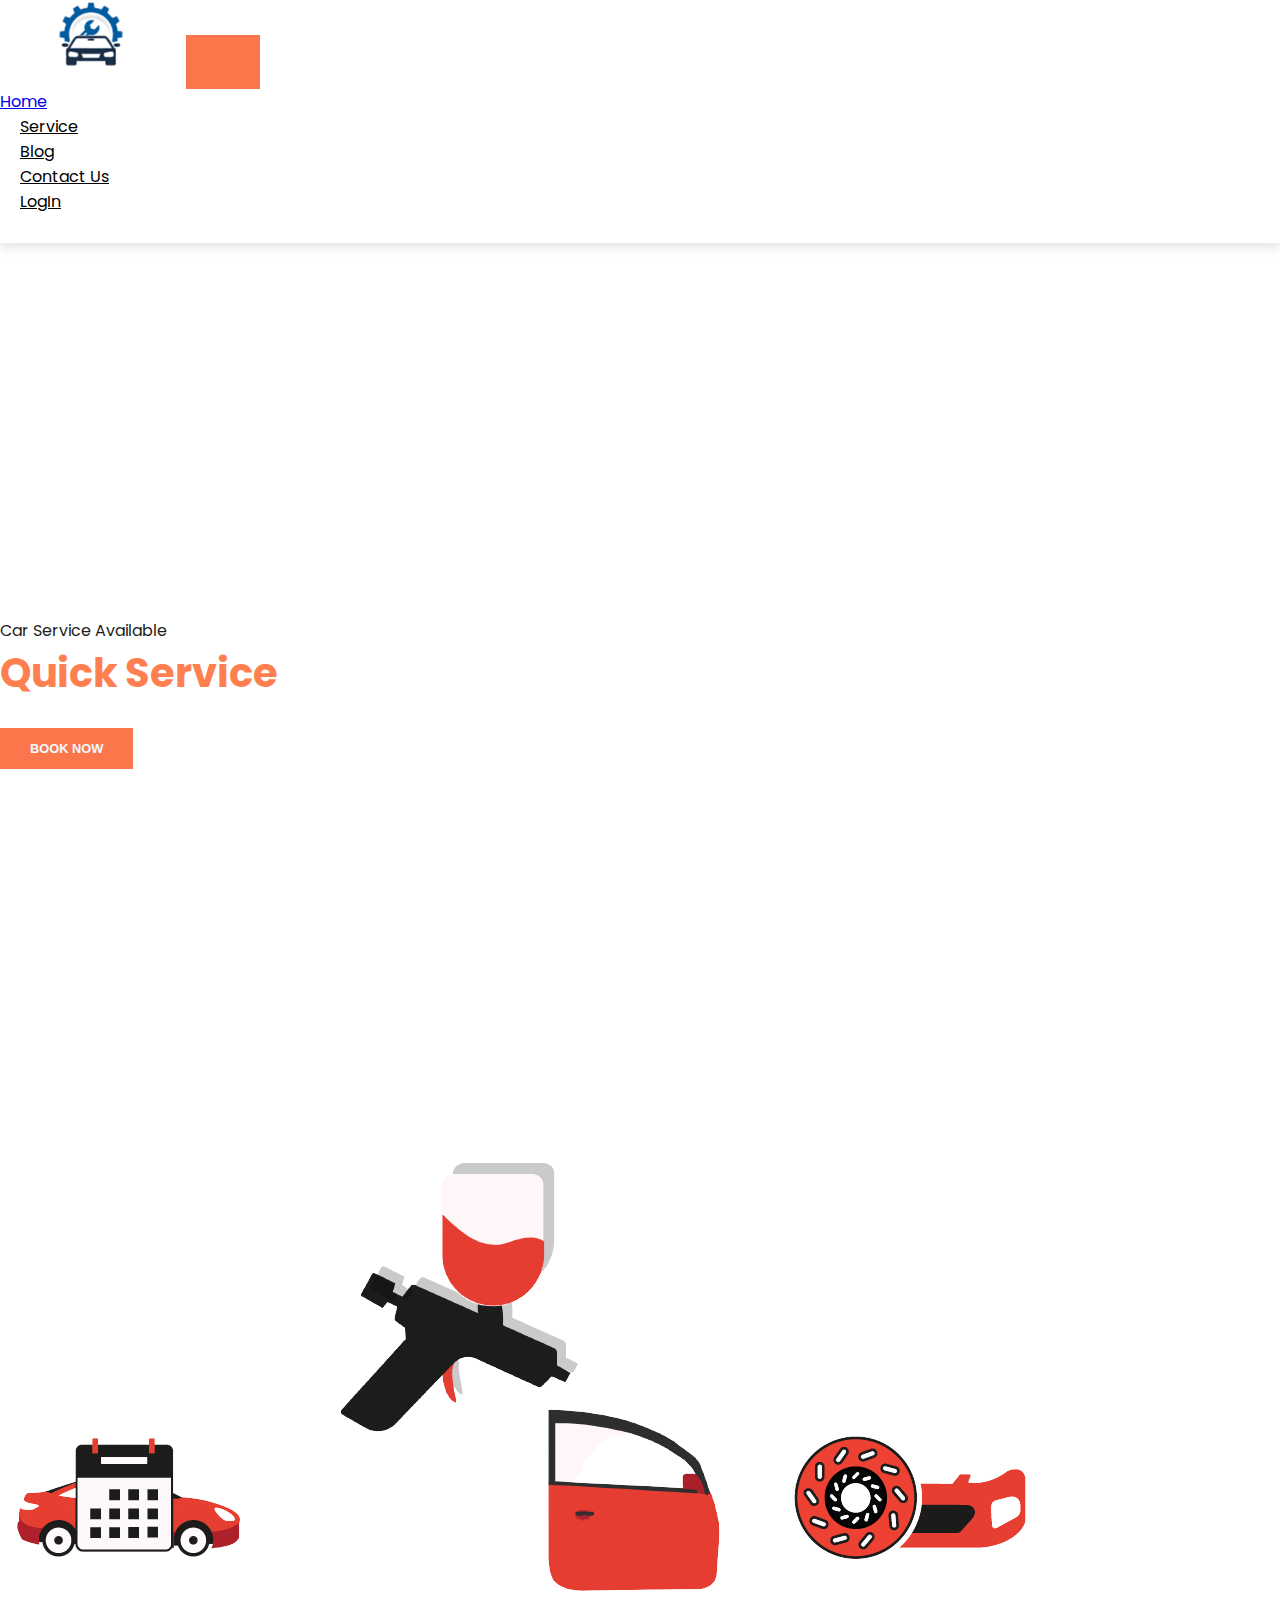
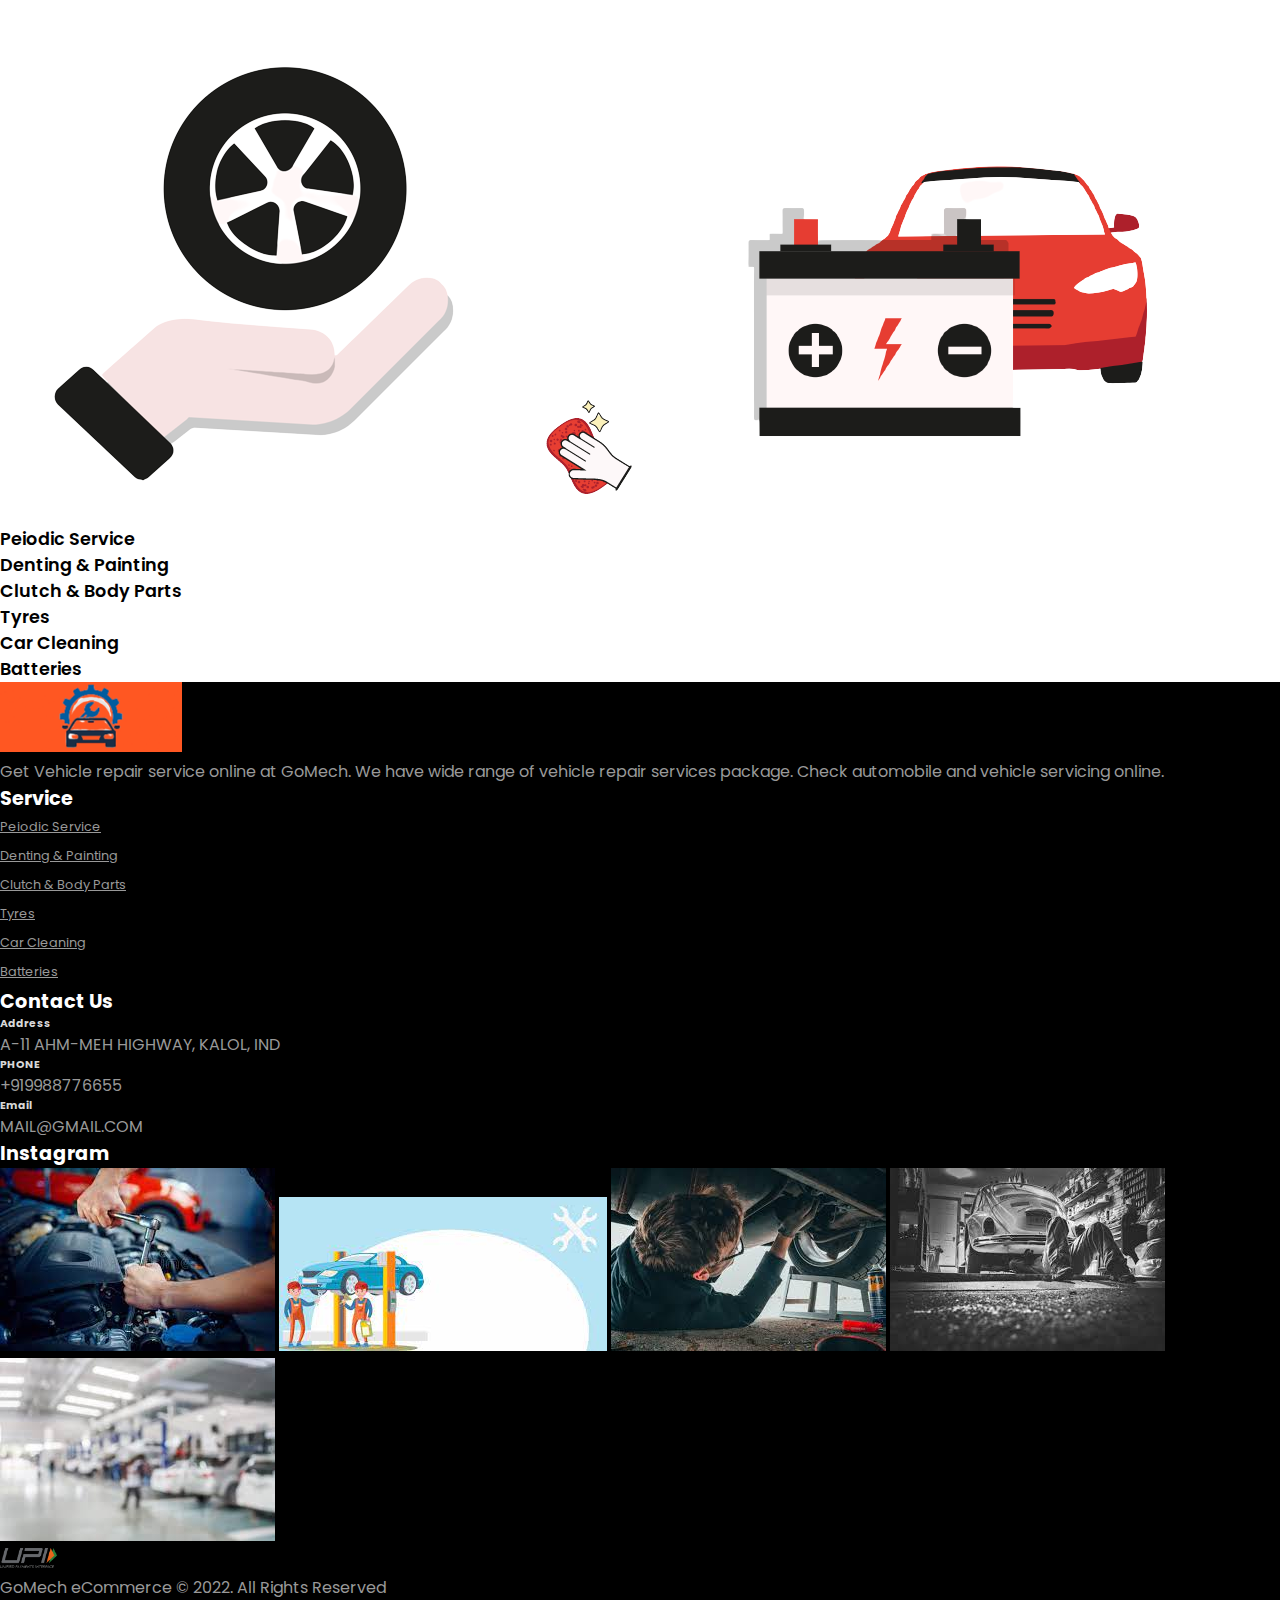
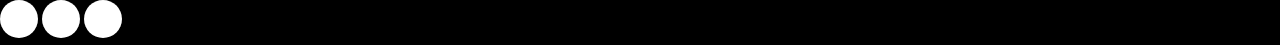
==== index.html @ 9823baa0 "Add files via upload" ====
<!DOCTYPE html>
<html lang="en">
  <head>
    <meta charset="utf-8">
    <meta http-equiv="X-UA-Compatible" content="IE=edge">
    <meta name="viewport" content="width=device-width, initial-scale=1.0">
    <title>GoMech</title>

    <link rel="stylesheet" href="https://cdn.jsdelivr.net/npm/bootstrap@4.1.3/dist/css/bootstrap.min.css" integrity="sha384-MCw98/SFnGE8fJT3GXwEOngsV7Zt27NXFoaoApmYm81iuXoPkFOJwJ8ERdknLPMO" crossorigin="anonymous">

    <link rel="stylesheet" href="https://pro.fontawesome.com/releases/v5.10.0/css/all.css" integrity="sha384-AYmEC3Yw5cVb3ZcuHtOA93w35dYTsvhLPVnYs9eStHfGJvOvKxVfELGroGkvsg+p" crossorigin="anonymous" />

    <link rel="stylesheet" href="style.css">

  </head>
  <body>


    <script src="https://cdn.jsdelivr.net/npm/@popperjs/core@2.11.6/dist/umd/popper.min.js" integrity="sha384-oBqDVmMz9ATKxIep9tiCxS/Z9fNfEXiDAYTujMAeBAsjFuCZSmKbSSUnQlmh/jp3" crossorigin="anonymous"></script>
    <script src="https://cdn.jsdelivr.net/npm/bootstrap@5.2.2/dist/js/bootstrap.min.js" integrity="sha384-IDwe1+LCz02ROU9k972gdyvl+AESN10+x7tBKgc9I5HFtuNz0wWnPclzo6p9vxnk" crossorigin="anonymous"></script>


    <!--- NAVIGATION---->
  <nav class="navbar navbar-expand-lg navbar-light bg-white py-3 fixed-top">
    <div class="container-fluid">
      <img class="logo888" src="logo/logo-8-removebg-preview.png" alt=" ">
        <!---  <i class="fal fa-car-mechanic"></i>  -->
          <button class="navbar-toggler" type="button" data-toggle="collapse" data-target="#navbarSupportedContent" aria-controls="navbarSupportedContent" aria-expanded="false" aria-label="Toggle navigation">
            <span><i id="bar" class="fas fa-bars"></i></span>
          </button>

              <div class="collapse navbar-collapse" id="navbarSupportedContent">
                <ul class="navbar-nav ml-auto">

                <li class="nav-item">
                  <a class="nav-link-active" href="index.html">Home</a>
                </li>
                <li class="nav-item">
                  <a class="nav-link" href="service.html">Service</a>
                </li>
                <li class="nav-item">
                  <a class="nav-link" href="blog.html">Blog</a>
                </li>
                <li class="nav-item">
                  <a class="nav-link" href="contact.html">Contact Us</a>
                </li>
                <li class="nav-item">
                  <a class="nav-link" href="login.html">LogIn</a>
                </li>
                <li class="nav-item">
                  <a class="nav-link" href="booking.html"><i class="fal fa-car-garage"></i></a>
                  <i class="fal fa-search"></i>
                </li>

              </div>
    </div>
  </nav>

  <section id="home">
    <div class="container">
      <h5>Car Service Available</h5>
      <h1><span>Quick Service</span></h1>
      <p><br></p>
      <a href="booking.html"><button>Book Now</button></a>
    </div>
  </section>

  <section id="brand" class="container">
    <div class="row m-0 py-5">
      <img class="img-fluid col-lg-2 col-md-4 col-6" src="Home Pages Img/row/ps.png" alt=" ">
      <img class="img-fluid col-lg-2 col-md-4 col-6" src="Home Pages Img/row/dp.png" alt=" ">
      <img class="img-fluid col-lg-2 col-md-4 col-6" src="Home Pages Img/row/cb.png" alt=" ">
      <img class="img-fluid col-lg-2 col-md-4 col-6" src="Home Pages Img/row/tc.png" alt=" ">
      <img class="img-fluid col-lg-2 col-md-4 col-6" src="Home Pages Img/row/cc.png" alt=" ">
      <img class="img-fluid col-lg-2 col-md-4 col-6" src="Home Pages Img/row/bcs.png" alt=" ">
      <h4 class="col-lg-2 col-md-4 col-6">Peiodic Service</h4>
      <h4 class="col-lg-2 col-md-4 col-6">Denting & Painting</h4>
      <h4 class="col-lg-2 col-md-4 col-6">Clutch & Body Parts</h4>
      <h4 class="col-lg-2 col-md-4 col-6">Tyres</h4>
      <h4 class="col-lg-2 col-md-4 col-6">Car Cleaning</h4>
      <h4 class="col-lg-2 col-md-4 col-6">Batteries</h4>
    </div>
  </section>

  <!---<section id="new" class="w-100">
    <div class="row p-0 m-0">
      <div class="one col-lg-4 col-md-12 col-12 p-0">
        <img class="img-fluid" src="Home Pages Img/column/caraccessories.jpg" alt="">
        <div class="details">
          <h2 class="classh">New Car Accessories</h2>
          <button class="text-uppercase">Book Now</button>
        </div>
      </div>
      <div class="one col-lg-4 col-md-12 col-12 p-0">
        <img class="img-fluid" src="Home Pages Img/column/specialoffer.jpg" alt="">
        <div class="details">
          <h2 class="classh">Discount Offer</h2>
          <button class="text-uppercase">Book Now</button>
        </div>
      </div>
      <div class="one col-lg-4 col-md-12 col-12 p-0">
        <img class="img-fluid" src="Home Pages Img/column/warranty.png" alt="">
        <div class="details">
          <h2 class="classh">Warranty</h2>
          <button class="text-uppercase">Book Now</button>
        </div>
      </div>
    </div>
  </section> --->

<!---  <section id="custom service" class="my-5 pb-5">
    <div class="container text-center mt-5 py-5">
      <h3>Custom Featured</h3>
      <hr class="mx-auto">
      <p>Here you can do custom service.</p>
    </div>
    <div class="row mx-auto container-fluid">
      <div class= "product text-center col-lg-3 col-md-4 col-12">
        <img class="img-fluid mb-3" src="Home Pages Img/Custom Service/1-removebg-preview.png" alt=" ">
        <div class="star">
          <i class="fas fa-star"></i>
          <i class="fas fa-star"></i>
          <i class="fas fa-star"></i>
          <i class="fas fa-star"></i>
          <i class="fas fa-star"></i>
        </div>
        <h5 class="p-name">Body Parts</h5>
        <h4 class="p-price">₹100-10,000</h4>
        <button class="buy-btn">Select Part</button>
      </div>
      <div class= "product text-center col-lg-3 col-md-4 col-12">
        <img class="img-fluid mb-3" src="Home Pages Img/Custom Service/2-removebg-preview.png" alt=" ">
        <div class="star">
          <i class="fas fa-star"></i>
          <i class="fas fa-star"></i>
          <i class="fas fa-star"></i>
          <i class="fas fa-star"></i>
          <i class="fas fa-star"></i>
        </div>
        <h5 class="p-name">Font Lights</h5>
        <h4 class="p-price">₹100-500</h4>
        <button class="buy-btn">Select Light</button>
      </div>
      <div class= "product text-center col-lg-3 col-md-4 col-12">
        <img class="img-fluid mb-3" src="Home Pages Img/Custom Service/3-removebg-preview.png" alt=" ">
        <div class="star">
          <i class="fas fa-star"></i>
          <i class="fas fa-star"></i>
          <i class="fas fa-star"></i>
          <i class="fas fa-star"></i>
          <i class="fas fa-star"></i>
        </div>
        <h5 class="p-name">Tyre</h5>
        <h4 class="p-price">₹500-5000</h4>
        <button class="buy-btn">Select Tyre</button>
      </div>
      <div class= "product text-center col-lg-3 col-md-4 col-12">
        <img class="img-fluid mb-3" src="Home Pages Img/Custom Service/4-removebg-preview.png" alt=" ">
        <div class="star">
          <i class="fas fa-star"></i>
          <i class="fas fa-star"></i>
          <i class="fas fa-star"></i>
          <i class="fas fa-star"></i>
          <i class="fas fa-star"></i>
        </div>
        <h5 class="p-name">Glass</h5>
        <h4 class="p-price">₹500-4000</h4>
        <button class="buy-btn">Select Glass</button>
      </div>
    </div>
  </section> --->

<!--  <section id="banner" class="my-5 py-5">
    <div class="container">
      <h4>SPECIAL OFFER</h4>
      <h1>UP TO 20% ON CAR Service</h1>
      <button class="text-uppercase">Book Now</button>
    </div>
  </section> --->

  <footer class="mt-5 py-5">
    <div class="row container mx-auto pt-5">
      <div class="footer-one col-lg-3 col-md-6 col-12">
        <img class="logo888" src="logo/logo82.png" alt=" ">
        <p class="pt-3">Get Vehicle repair service online at GoMech. We have wide range of vehicle repair services package. Check automobile and vehicle servicing online.</p>
      </div>
      <div class="footer-one col-lg-3 col-md-6 col-12 mb-3">
        <h5 class="pb-2">Service</h5>
        <ul class="text-uppercase list-unstyled">
          <li><a href="#">Peiodic Service</a></li>
          <li><a href="#">Denting & Painting</a></li>
          <li><a href="#">Clutch & Body Parts</a></li>
          <li><a href="#">Tyres</a></li>
          <li><a href="#">Car Cleaning</a></li>
          <li><a href="#">Batteries</a></li>
        </ul>
      </div>
      <div class="footer-one col-lg-3 col-md-6 col-12 mb-3">
        <h5 class="pb-2">Contact Us</h5>
          <div>
            <h6 class="text-uppercase">Address</h6>
            <p>A-11 AHM-MEH HIGHWAY, KALOL, IND</p>
          </div>
          <div>
            <h6 class="text-uppercase">PHONE</h6>
            <p>+919988776655</p>
          </div>
          <div>
            <h6 class="text-uppercase">Email</h6>
            <p>MAIL@GMAIL.COM</p>
          </div>
      </div>
      <div class="footer-one col-lg-3 col-md-6 col-12">
        <h5 class="pb-2">Instagram</h5>
        <div class="row">
          <img class="img-fluid w-25 h-100 m-2" src="Home Pages Img/instagram/download-1.jpg" alt="">
          <img class="img-fluid w-25 h-100 m-2" src="Home Pages Img/instagram/download.jpg" alt="">
          <img class="img-fluid w-25 h-100 m-2" src="Home Pages Img/instagram/images.jpg" alt="">
          <img class="img-fluid w-25 h-100 m-2" src="Home Pages Img/instagram/images-1.jpg" alt="">
          <img class="img-fluid w-25 h-100 m-2" src="Home Pages Img/instagram/images-2.jpg" alt="">
        </div>
      </div>
    </div>
    <div class="copyright mt-5">
      <div class="row container mx-auto">
        <div class="col-lg-3 col-md-6 col-12 mb-4">
          <img class="logo8888"src="Home Pages Img/payment/download.png" alt="">
        </div>
        <div class="col-lg-4 col-md-6 col-12 text-nowrap mb-2">
          <p>GoMech eCommerce © 2022. All Rights Reserved</p>
        </div>
        <div id="sm" class="col-lg-4 col-md-6 col-12">
          <a href="#"><i class="fab fa-facebook"></i></a>
          <a href="#"><i class="fab fa-twitter"></i></a>
          <a href="#"><i class="fab fa-linkedin-in"></i></a>
        </div>
      </div>
    </div>
  </footer>

  </body>
</html>
---- style.css ----
@import url('https://fonts.googleapis.com/css2?family=Poppins:wght@100;200;300;400;500;600;700;800;900&display=swap');
* {
  box-sizing: border-box;
  margin: 0;
  padding: 0;
}

#bar {
  color: black;
  cursor: pointer;
  font-size: 1.5rem;
  font-weight: 500;
  padding: 7px;
  transition: 0.3s ease;
}

#bar:hover,
#bar.active {
  color: white;
}

#banner {
  align-items: flex-start;
  background-image: url("logo/so.png");
  background-size: cover;
  background-position: top 70px center;
  background-repeat: no-repeat;
  background-attachment: fixed;
  display: flex;
  flex-direction: column;
  height: 60vh;
  justify-content: center;
  width: 100%;
}

#banner h4{
  color: #D8D8D8;
}

#banner h1{
  color: #fff;
}
#banner button{
  background-color: #fb774b;
}

#banner button:hover{
  background-color: black;
}

body {
  font-family: 'Poppins', sans-serif;
}

button {
  background-color: #fb774b;
  border: none;
  color: aliceblue;
  cursor: pointer;
  font-size: 0.8rem;
  font-weight: 700;
  outline: none;
  padding: 13px 30px;
  text-transform: uppercase;
  transition: 0.3s ease;
}

button:hover {
  background-color: blue;
}

/* blog */

#blog-container .post .post-img {
  cursor: pointer;
  overflow: hidden;
}

#blog-container .post img {
  transition: 0.3s ease;
}

#blog-container .post:hover img {
  opacity: 0.8;
  transform: scale(1.3) rotate(-10deg);
}

#blog-container .post h3 {
  cursor: pointer;
  transition: 0.3s ease;
}

#blog-container .post:hover h3 {
  color: #fd8c66;
}

.classh {
  color: white;
  font-size: 1.8rem;
  font-weight: 600;
}

h1 {
  font-size: 2.5rem;
  font-weight: 700;
}

h2 {
  font-size: 1.8rem;
  font-weight: 600;
}

h3 {
  font-size: 1.4rem;
  font-weight: 800;
}

h4 {
  font-size: 1.1rem;
  font-weight: 600;
}

h5 {
  font-size: 1rem;
  font-weight: 400;
  color: #1d1d1d;
}

h6 {
  color: #D8D8D8;
}

hr {
  background-color: #fb774b;
  height: 2px;
  width: 30px;
}

footer {
  background-color: black;
}

footer h5 {
  color: white;
  font-weight: 700;
  font-size: 1.2rem;
}

footer li {
  padding-bottom: 4px;
}

footer li a {
  color: #999;
  font-size: 0.8rem;
}

footer li a:hover{
  color: #D8D8D8;
  font-size: 0.8rem;
}

footer p {
  color: #999;
  font-style: 0.8rem;
}

footer .copyright a {
  border-radius: 50%;
  background-color: #fff;
  color: #000;
  display: inline-block;
  height: 38px;
  line-height: 48px;
  /*margin-left: 0 5px*/
  text-align: center;
  transition: 0.3s ease;
  width:38px;
}

footer .copyright a:hover {
  background-color: #fb774b;
  color: #fff;
}

.logo888 {
  height: 70px;
}

.logo8888 {
  height: 20px
}

.navbar {
  box-shadow: 0 5px 10px rgba(0, 0, 0, 0.1);
  font-size: 16px;
  left: 0;
  top: 0;
}

.navbar-light .navbar-nav .nav-link {
  color: black;
  padding: 0 20px;
  transition: 0.3s ease;
}

.navbar-light .navbar-nav .nav-link:hover,
.navbar i:hover,
.navbar-light .navbar-nav .nav-link.active
.navbar i.active {
  color: coral;
}

.navbar i {
  cursor: pointer;
  font-size: 1.2rem;
  font-weight: 500;
  padding: 0 7px;
  transition: 0.3s ease;
}

#new .one img {
  background-position: center center;
  background-repeat: no-repeat;
  background-size: cover;
  height: 100%;
  position: relative;
  width: 100%;
}

#new .one .details {
  height: 100%;
  left: 0;
  position: absolute;
  top: 0;
  transition: 0.3s ease;
  width: 100%
}

#new .one:hover .details {
  cursor: pointer;
  background-color: rgba(245, 178, 178, 0.7);
}

#new .one .details button {
  background: none;
  border-bottom: 1px solid white;
  color: white;
  display: inline-block;
  font-size: 14px;
  font-weight: 500;
  padding: 2.5px;
  text-transform: uppercase;
  transform: translateY(70px);
  transition: 0.3s ease;
}

#new .one .details button:hover {
  color: blue;
  border-bottom: 1px solid blue;
}

#new .one:nth-child(1) .details{
  align-items: flex-start;
  display: flex;
  flex-direction: column;
  justify-content: center;
  text-align: start;
}

#new .one:nth-child(2) .details{
  align-items: center;
  display: flex;
  flex-direction: column;
  justify-content: center;
  text-align: center;
}

#new .one:nth-child(3) .details{
  align-items: flex-end;
  display: flex;
  flex-direction: column;
  justify-content: center;
  text-align: end;
}

.star {
  padding: 10px 0;
}

.star i {
  color: gold;
  font-size: 0.8rem;
}

@media only screen and (max-width: 991px) {
  body > nav > div > button:hover,
  body > nav > div > button:focus{
    background-color: coral;
  }
  body > nav > div > button:hover #bar,
  body > nav > div > button:focus #bar {
    background-color: white;
  }

  #navbarSupportedContent > ul {
    margin: 1rem;
    justify-content: flex-end;
    align-items: flex-end;
    text-align: right;
  }

  #navbarSupportedContent > ul > li:nth-child(n) > a{
    padding: 10px 0;
  }
}

/* Product */

.product {
  cursor: pointer;
  margin-bottom: 2rem;
}

.product img {
  transition: 0.3s all;
}

.product:hover img {
  opacity: 0.7;
}

.product .buy-btn {
  background: #fb774b;
  opacity: 0;
  transition: 0.3s all;
  transform: translateY(20px);
}

.product:hover .buy-btn {
  opacity: 1;
  transform: translateY();
}

/* Mobile Navigation */

#home {
  align-items: flex-start;
  background-image: url("logo/bgi-2.png");
  background-size: cover;
  background-position: top 60px center;
  display: flex;
  flex-direction: column;
  height: 100vh;
  justify-content: center;
  width: 100%;
}

#home span {
  color: coral;
}

.navbar-light .navbar-toggler {
  border: none;
  outline: none;
}
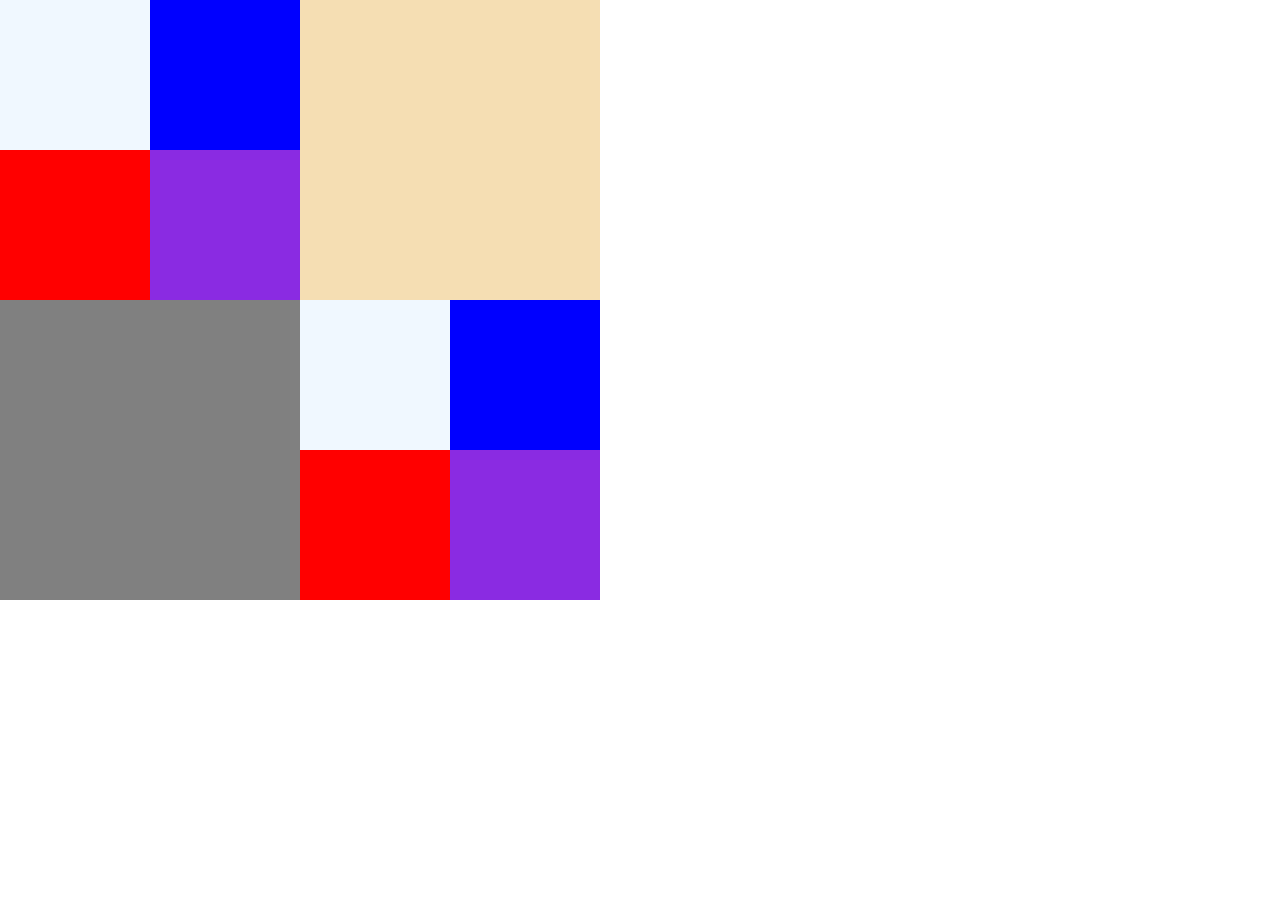
==== commit 03852cf3: "Add files via upload" ====
--- a/index.html
+++ b/index.html
@@ -1,242 +1,67 @@
 <!DOCTYPE html>
 <html lang="en">
-  <head>
-    <meta charset="utf-8">
-    <meta http-equiv="X-UA-Compatible" content="IE=edge">
+
+<head>
+    <meta charset="UTF-8">
     <meta name="viewport" content="width=device-width, initial-scale=1.0">
-    <title>GoMech</title>
+    <title>Document</title>
+    <link rel="stylesheet" href="style.css" />
+</head>
 
-    <link rel="stylesheet" href="https://cdn.jsdelivr.net/npm/bootstrap@4.1.3/dist/css/bootstrap.min.css" integrity="sha384-MCw98/SFnGE8fJT3GXwEOngsV7Zt27NXFoaoApmYm81iuXoPkFOJwJ8ERdknLPMO" crossorigin="anonymous">
+<body>
+    <main>
+        <div class="row-1">
+            <div class="part-1">
+                <div class="col">
+                    <div class="first-col">
 
-    <link rel="stylesheet" href="https://pro.fontawesome.com/releases/v5.10.0/css/all.css" integrity="sha384-AYmEC3Yw5cVb3ZcuHtOA93w35dYTsvhLPVnYs9eStHfGJvOvKxVfELGroGkvsg+p" crossorigin="anonymous" />
+                    </div>
+                    <div class="sec-col">
 
-    <link rel="stylesheet" href="style.css">
+                    </div>
+                </div>
+                <div class="col-2">
+                    <div class="third-col">
 
-  </head>
-  <body>
+                    </div>
+                    <div class="four-col">
 
+                    </div>
+                </div>
+            </div>
+            <div class="part-2">
+                <div class="col-3">
 
-    <script src="https://cdn.jsdelivr.net/npm/@popperjs/core@2.11.6/dist/umd/popper.min.js" integrity="sha384-oBqDVmMz9ATKxIep9tiCxS/Z9fNfEXiDAYTujMAeBAsjFuCZSmKbSSUnQlmh/jp3" crossorigin="anonymous"></script>
-    <script src="https://cdn.jsdelivr.net/npm/bootstrap@5.2.2/dist/js/bootstrap.min.js" integrity="sha384-IDwe1+LCz02ROU9k972gdyvl+AESN10+x7tBKgc9I5HFtuNz0wWnPclzo6p9vxnk" crossorigin="anonymous"></script>
+                </div>
+            </div>
+        </div>
 
+        <div class="row-2">
+            <div class="part-3">
+                <div class="col-4">
 
-    <!--- NAVIGATION---->
-  <nav class="navbar navbar-expand-lg navbar-light bg-white py-3 fixed-top">
-    <div class="container-fluid">
-      <img class="logo888" src="logo/logo-8-removebg-preview.png" alt=" ">
-        <!---  <i class="fal fa-car-mechanic"></i>  -->
-          <button class="navbar-toggler" type="button" data-toggle="collapse" data-target="#navbarSupportedContent" aria-controls="navbarSupportedContent" aria-expanded="false" aria-label="Toggle navigation">
-            <span><i id="bar" class="fas fa-bars"></i></span>
-          </button>
+                </div>
+            </div>
+            <div class="part-1">
+                <div class="col">
+                    <div class="first-col">
 
-              <div class="collapse navbar-collapse" id="navbarSupportedContent">
-                <ul class="navbar-nav ml-auto">
+                    </div>
+                    <div class="sec-col">
 
-                <li class="nav-item">
-                  <a class="nav-link-active" href="index.html">Home</a>
-                </li>
-                <li class="nav-item">
-                  <a class="nav-link" href="service.html">Service</a>
-                </li>
-                <li class="nav-item">
-                  <a class="nav-link" href="blog.html">Blog</a>
-                </li>
-                <li class="nav-item">
-                  <a class="nav-link" href="contact.html">Contact Us</a>
-                </li>
-                <li class="nav-item">
-                  <a class="nav-link" href="login.html">LogIn</a>
-                </li>
-                <li class="nav-item">
-                  <a class="nav-link" href="booking.html"><i class="fal fa-car-garage"></i></a>
-                  <i class="fal fa-search"></i>
-                </li>
+                    </div>
+                </div>
+                <div class="col-2">
+                    <div class="third-col">
 
-              </div>
-    </div>
-  </nav>
+                    </div>
+                    <div class="four-col">
 
-  <section id="home">
-    <div class="container">
-      <h5>Car Service Available</h5>
-      <h1><span>Quick Service</span></h1>
-      <p><br></p>
-      <a href="booking.html"><button>Book Now</button></a>
-    </div>
-  </section>
+                    </div>
+                </div>
+            </div>
+        </div>
+    </main>
+</body>
 
-  <section id="brand" class="container">
-    <div class="row m-0 py-5">
-      <img class="img-fluid col-lg-2 col-md-4 col-6" src="Home Pages Img/row/ps.png" alt=" ">
-      <img class="img-fluid col-lg-2 col-md-4 col-6" src="Home Pages Img/row/dp.png" alt=" ">
-      <img class="img-fluid col-lg-2 col-md-4 col-6" src="Home Pages Img/row/cb.png" alt=" ">
-      <img class="img-fluid col-lg-2 col-md-4 col-6" src="Home Pages Img/row/tc.png" alt=" ">
-      <img class="img-fluid col-lg-2 col-md-4 col-6" src="Home Pages Img/row/cc.png" alt=" ">
-      <img class="img-fluid col-lg-2 col-md-4 col-6" src="Home Pages Img/row/bcs.png" alt=" ">
-      <h4 class="col-lg-2 col-md-4 col-6">Peiodic Service</h4>
-      <h4 class="col-lg-2 col-md-4 col-6">Denting & Painting</h4>
-      <h4 class="col-lg-2 col-md-4 col-6">Clutch & Body Parts</h4>
-      <h4 class="col-lg-2 col-md-4 col-6">Tyres</h4>
-      <h4 class="col-lg-2 col-md-4 col-6">Car Cleaning</h4>
-      <h4 class="col-lg-2 col-md-4 col-6">Batteries</h4>
-    </div>
-  </section>
-
-  <!---<section id="new" class="w-100">
-    <div class="row p-0 m-0">
-      <div class="one col-lg-4 col-md-12 col-12 p-0">
-        <img class="img-fluid" src="Home Pages Img/column/caraccessories.jpg" alt="">
-        <div class="details">
-          <h2 class="classh">New Car Accessories</h2>
-          <button class="text-uppercase">Book Now</button>
-        </div>
-      </div>
-      <div class="one col-lg-4 col-md-12 col-12 p-0">
-        <img class="img-fluid" src="Home Pages Img/column/specialoffer.jpg" alt="">
-        <div class="details">
-          <h2 class="classh">Discount Offer</h2>
-          <button class="text-uppercase">Book Now</button>
-        </div>
-      </div>
-      <div class="one col-lg-4 col-md-12 col-12 p-0">
-        <img class="img-fluid" src="Home Pages Img/column/warranty.png" alt="">
-        <div class="details">
-          <h2 class="classh">Warranty</h2>
-          <button class="text-uppercase">Book Now</button>
-        </div>
-      </div>
-    </div>
-  </section> --->
-
-<!---  <section id="custom service" class="my-5 pb-5">
-    <div class="container text-center mt-5 py-5">
-      <h3>Custom Featured</h3>
-      <hr class="mx-auto">
-      <p>Here you can do custom service.</p>
-    </div>
-    <div class="row mx-auto container-fluid">
-      <div class= "product text-center col-lg-3 col-md-4 col-12">
-        <img class="img-fluid mb-3" src="Home Pages Img/Custom Service/1-removebg-preview.png" alt=" ">
-        <div class="star">
-          <i class="fas fa-star"></i>
-          <i class="fas fa-star"></i>
-          <i class="fas fa-star"></i>
-          <i class="fas fa-star"></i>
-          <i class="fas fa-star"></i>
-        </div>
-        <h5 class="p-name">Body Parts</h5>
-        <h4 class="p-price">₹100-10,000</h4>
-        <button class="buy-btn">Select Part</button>
-      </div>
-      <div class= "product text-center col-lg-3 col-md-4 col-12">
-        <img class="img-fluid mb-3" src="Home Pages Img/Custom Service/2-removebg-preview.png" alt=" ">
-        <div class="star">
-          <i class="fas fa-star"></i>
-          <i class="fas fa-star"></i>
-          <i class="fas fa-star"></i>
-          <i class="fas fa-star"></i>
-          <i class="fas fa-star"></i>
-        </div>
-        <h5 class="p-name">Font Lights</h5>
-        <h4 class="p-price">₹100-500</h4>
-        <button class="buy-btn">Select Light</button>
-      </div>
-      <div class= "product text-center col-lg-3 col-md-4 col-12">
-        <img class="img-fluid mb-3" src="Home Pages Img/Custom Service/3-removebg-preview.png" alt=" ">
-        <div class="star">
-          <i class="fas fa-star"></i>
-          <i class="fas fa-star"></i>
-          <i class="fas fa-star"></i>
-          <i class="fas fa-star"></i>
-          <i class="fas fa-star"></i>
-        </div>
-        <h5 class="p-name">Tyre</h5>
-        <h4 class="p-price">₹500-5000</h4>
-        <button class="buy-btn">Select Tyre</button>
-      </div>
-      <div class= "product text-center col-lg-3 col-md-4 col-12">
-        <img class="img-fluid mb-3" src="Home Pages Img/Custom Service/4-removebg-preview.png" alt=" ">
-        <div class="star">
-          <i class="fas fa-star"></i>
-          <i class="fas fa-star"></i>
-          <i class="fas fa-star"></i>
-          <i class="fas fa-star"></i>
-          <i class="fas fa-star"></i>
-        </div>
-        <h5 class="p-name">Glass</h5>
-        <h4 class="p-price">₹500-4000</h4>
-        <button class="buy-btn">Select Glass</button>
-      </div>
-    </div>
-  </section> --->
-
-<!--  <section id="banner" class="my-5 py-5">
-    <div class="container">
-      <h4>SPECIAL OFFER</h4>
-      <h1>UP TO 20% ON CAR Service</h1>
-      <button class="text-uppercase">Book Now</button>
-    </div>
-  </section> --->
-
-  <footer class="mt-5 py-5">
-    <div class="row container mx-auto pt-5">
-      <div class="footer-one col-lg-3 col-md-6 col-12">
-        <img class="logo888" src="logo/logo82.png" alt=" ">
-        <p class="pt-3">Get Vehicle repair service online at GoMech. We have wide range of vehicle repair services package. Check automobile and vehicle servicing online.</p>
-      </div>
-      <div class="footer-one col-lg-3 col-md-6 col-12 mb-3">
-        <h5 class="pb-2">Service</h5>
-        <ul class="text-uppercase list-unstyled">
-          <li><a href="#">Peiodic Service</a></li>
-          <li><a href="#">Denting & Painting</a></li>
-          <li><a href="#">Clutch & Body Parts</a></li>
-          <li><a href="#">Tyres</a></li>
-          <li><a href="#">Car Cleaning</a></li>
-          <li><a href="#">Batteries</a></li>
-        </ul>
-      </div>
-      <div class="footer-one col-lg-3 col-md-6 col-12 mb-3">
-        <h5 class="pb-2">Contact Us</h5>
-          <div>
-            <h6 class="text-uppercase">Address</h6>
-            <p>A-11 AHM-MEH HIGHWAY, KALOL, IND</p>
-          </div>
-          <div>
-            <h6 class="text-uppercase">PHONE</h6>
-            <p>+919988776655</p>
-          </div>
-          <div>
-            <h6 class="text-uppercase">Email</h6>
-            <p>MAIL@GMAIL.COM</p>
-          </div>
-      </div>
-      <div class="footer-one col-lg-3 col-md-6 col-12">
-        <h5 class="pb-2">Instagram</h5>
-        <div class="row">
-          <img class="img-fluid w-25 h-100 m-2" src="Home Pages Img/instagram/download-1.jpg" alt="">
-          <img class="img-fluid w-25 h-100 m-2" src="Home Pages Img/instagram/download.jpg" alt="">
-          <img class="img-fluid w-25 h-100 m-2" src="Home Pages Img/instagram/images.jpg" alt="">
-          <img class="img-fluid w-25 h-100 m-2" src="Home Pages Img/instagram/images-1.jpg" alt="">
-          <img class="img-fluid w-25 h-100 m-2" src="Home Pages Img/instagram/images-2.jpg" alt="">
-        </div>
-      </div>
-    </div>
-    <div class="copyright mt-5">
-      <div class="row container mx-auto">
-        <div class="col-lg-3 col-md-6 col-12 mb-4">
-          <img class="logo8888"src="Home Pages Img/payment/download.png" alt="">
-        </div>
-        <div class="col-lg-4 col-md-6 col-12 text-nowrap mb-2">
-          <p>GoMech eCommerce © 2022. All Rights Reserved</p>
-        </div>
-        <div id="sm" class="col-lg-4 col-md-6 col-12">
-          <a href="#"><i class="fab fa-facebook"></i></a>
-          <a href="#"><i class="fab fa-twitter"></i></a>
-          <a href="#"><i class="fab fa-linkedin-in"></i></a>
-        </div>
-      </div>
-    </div>
-  </footer>
-
-  </body>
 </html>
--- a/style.css
+++ b/style.css
@@ -1,366 +1,105 @@
-@import url('https://fonts.googleapis.com/css2?family=Poppins:wght@100;200;300;400;500;600;700;800;900&display=swap');
 * {
-  box-sizing: border-box;
-  margin: 0;
-  padding: 0;
+    margin: 0;
+    padding: 0;
 }
 
-#bar {
-  color: black;
-  cursor: pointer;
-  font-size: 1.5rem;
-  font-weight: 500;
-  padding: 7px;
-  transition: 0.3s ease;
+main {
+    height: 600px;
+    width: 600px;
+    background-color: black;
 }
 
-#bar:hover,
-#bar.active {
-  color: white;
+.row-1 {
+    display: flex;
+    width: 600px;
+    height: 300px;
 }
 
-#banner {
-  align-items: flex-start;
-  background-image: url("logo/so.png");
-  background-size: cover;
-  background-position: top 70px center;
-  background-repeat: no-repeat;
-  background-attachment: fixed;
-  display: flex;
-  flex-direction: column;
-  height: 60vh;
-  justify-content: center;
-  width: 100%;
+.part-1 {
+    display: flex;
+    width: 300px;
+    height: 300px;
 }
 
-#banner h4{
-  color: #D8D8D8;
+.part-2 {
+    display: flex;
+    width: 300px;
+    height: 300px;
 }
 
-#banner h1{
-  color: #fff;
-}
-#banner button{
-  background-color: #fb774b;
+.col {
+    width: 150px;
+    height: 300px;
 }
 
-#banner button:hover{
-  background-color: black;
+.col-2 {
+    width: 150px;
+    height: 300px;
+    /* display: flex; */
+
 }
 
-body {
-  font-family: 'Poppins', sans-serif;
+
+.row-2 {
+    display: flex;
+    width: 600px;
+    height: 300px;
 }
 
-button {
-  background-color: #fb774b;
-  border: none;
-  color: aliceblue;
-  cursor: pointer;
-  font-size: 0.8rem;
-  font-weight: 700;
-  outline: none;
-  padding: 13px 30px;
-  text-transform: uppercase;
-  transition: 0.3s ease;
+.part-3 {
+    display: flex;
+    width: 300px;
+    height: 300px;
+}
+.col-1 {
+    display: flex;
+    width: 150px;
+    height: 150px;
 }
 
-button:hover {
-  background-color: blue;
+/* .col-2 {
+    width: 300px;
+    height: 300px; 
+} */
+.col-3 {
+    display: flex;
+    width: 300px;
+    height: 300px;
+    background-color: wheat;
 }
 
-/* blog */
-
-#blog-container .post .post-img {
-  cursor: pointer;
-  overflow: hidden;
+.col-4 {
+    display: flex;
+    width: 300px;
+    height: 300px;
+    background-color: gray;
 }
 
-#blog-container .post img {
-  transition: 0.3s ease;
+.first-col {
+    display: flex;
+    width: 150px;
+    height: 150px;
+    background-color: aliceblue;
 }
 
-#blog-container .post:hover img {
-  opacity: 0.8;
-  transform: scale(1.3) rotate(-10deg);
+.sec-col {
+    display: flex;
+    width: 150px;
+    height: 150px;
+    background-color: red;
 }
 
-#blog-container .post h3 {
-  cursor: pointer;
-  transition: 0.3s ease;
+
+.third-col {
+    display: flex;
+    width: 150px;
+    height: 150px;
+    background-color: blue;
 }
 
-#blog-container .post:hover h3 {
-  color: #fd8c66;
-}
-
-.classh {
-  color: white;
-  font-size: 1.8rem;
-  font-weight: 600;
-}
-
-h1 {
-  font-size: 2.5rem;
-  font-weight: 700;
-}
-
-h2 {
-  font-size: 1.8rem;
-  font-weight: 600;
-}
-
-h3 {
-  font-size: 1.4rem;
-  font-weight: 800;
-}
-
-h4 {
-  font-size: 1.1rem;
-  font-weight: 600;
-}
-
-h5 {
-  font-size: 1rem;
-  font-weight: 400;
-  color: #1d1d1d;
-}
-
-h6 {
-  color: #D8D8D8;
-}
-
-hr {
-  background-color: #fb774b;
-  height: 2px;
-  width: 30px;
-}
-
-footer {
-  background-color: black;
-}
-
-footer h5 {
-  color: white;
-  font-weight: 700;
-  font-size: 1.2rem;
-}
-
-footer li {
-  padding-bottom: 4px;
-}
-
-footer li a {
-  color: #999;
-  font-size: 0.8rem;
-}
-
-footer li a:hover{
-  color: #D8D8D8;
-  font-size: 0.8rem;
-}
-
-footer p {
-  color: #999;
-  font-style: 0.8rem;
-}
-
-footer .copyright a {
-  border-radius: 50%;
-  background-color: #fff;
-  color: #000;
-  display: inline-block;
-  height: 38px;
-  line-height: 48px;
-  /*margin-left: 0 5px*/
-  text-align: center;
-  transition: 0.3s ease;
-  width:38px;
-}
-
-footer .copyright a:hover {
-  background-color: #fb774b;
-  color: #fff;
-}
-
-.logo888 {
-  height: 70px;
-}
-
-.logo8888 {
-  height: 20px
-}
-
-.navbar {
-  box-shadow: 0 5px 10px rgba(0, 0, 0, 0.1);
-  font-size: 16px;
-  left: 0;
-  top: 0;
-}
-
-.navbar-light .navbar-nav .nav-link {
-  color: black;
-  padding: 0 20px;
-  transition: 0.3s ease;
-}
-
-.navbar-light .navbar-nav .nav-link:hover,
-.navbar i:hover,
-.navbar-light .navbar-nav .nav-link.active
-.navbar i.active {
-  color: coral;
-}
-
-.navbar i {
-  cursor: pointer;
-  font-size: 1.2rem;
-  font-weight: 500;
-  padding: 0 7px;
-  transition: 0.3s ease;
-}
-
-#new .one img {
-  background-position: center center;
-  background-repeat: no-repeat;
-  background-size: cover;
-  height: 100%;
-  position: relative;
-  width: 100%;
-}
-
-#new .one .details {
-  height: 100%;
-  left: 0;
-  position: absolute;
-  top: 0;
-  transition: 0.3s ease;
-  width: 100%
-}
-
-#new .one:hover .details {
-  cursor: pointer;
-  background-color: rgba(245, 178, 178, 0.7);
-}
-
-#new .one .details button {
-  background: none;
-  border-bottom: 1px solid white;
-  color: white;
-  display: inline-block;
-  font-size: 14px;
-  font-weight: 500;
-  padding: 2.5px;
-  text-transform: uppercase;
-  transform: translateY(70px);
-  transition: 0.3s ease;
-}
-
-#new .one .details button:hover {
-  color: blue;
-  border-bottom: 1px solid blue;
-}
-
-#new .one:nth-child(1) .details{
-  align-items: flex-start;
-  display: flex;
-  flex-direction: column;
-  justify-content: center;
-  text-align: start;
-}
-
-#new .one:nth-child(2) .details{
-  align-items: center;
-  display: flex;
-  flex-direction: column;
-  justify-content: center;
-  text-align: center;
-}
-
-#new .one:nth-child(3) .details{
-  align-items: flex-end;
-  display: flex;
-  flex-direction: column;
-  justify-content: center;
-  text-align: end;
-}
-
-.star {
-  padding: 10px 0;
-}
-
-.star i {
-  color: gold;
-  font-size: 0.8rem;
-}
-
-@media only screen and (max-width: 991px) {
-  body > nav > div > button:hover,
-  body > nav > div > button:focus{
-    background-color: coral;
-  }
-  body > nav > div > button:hover #bar,
-  body > nav > div > button:focus #bar {
-    background-color: white;
-  }
-
-  #navbarSupportedContent > ul {
-    margin: 1rem;
-    justify-content: flex-end;
-    align-items: flex-end;
-    text-align: right;
-  }
-
-  #navbarSupportedContent > ul > li:nth-child(n) > a{
-    padding: 10px 0;
-  }
-}
-
-/* Product */
-
-.product {
-  cursor: pointer;
-  margin-bottom: 2rem;
-}
-
-.product img {
-  transition: 0.3s all;
-}
-
-.product:hover img {
-  opacity: 0.7;
-}
-
-.product .buy-btn {
-  background: #fb774b;
-  opacity: 0;
-  transition: 0.3s all;
-  transform: translateY(20px);
-}
-
-.product:hover .buy-btn {
-  opacity: 1;
-  transform: translateY();
-}
-
-/* Mobile Navigation */
-
-#home {
-  align-items: flex-start;
-  background-image: url("logo/bgi-2.png");
-  background-size: cover;
-  background-position: top 60px center;
-  display: flex;
-  flex-direction: column;
-  height: 100vh;
-  justify-content: center;
-  width: 100%;
-}
-
-#home span {
-  color: coral;
-}
-
-.navbar-light .navbar-toggler {
-  border: none;
-  outline: none;
-}
+.four-col {
+    display: flex;
+    width: 150px;
+    height: 150px;
+    background-color: blueviolet;
+}